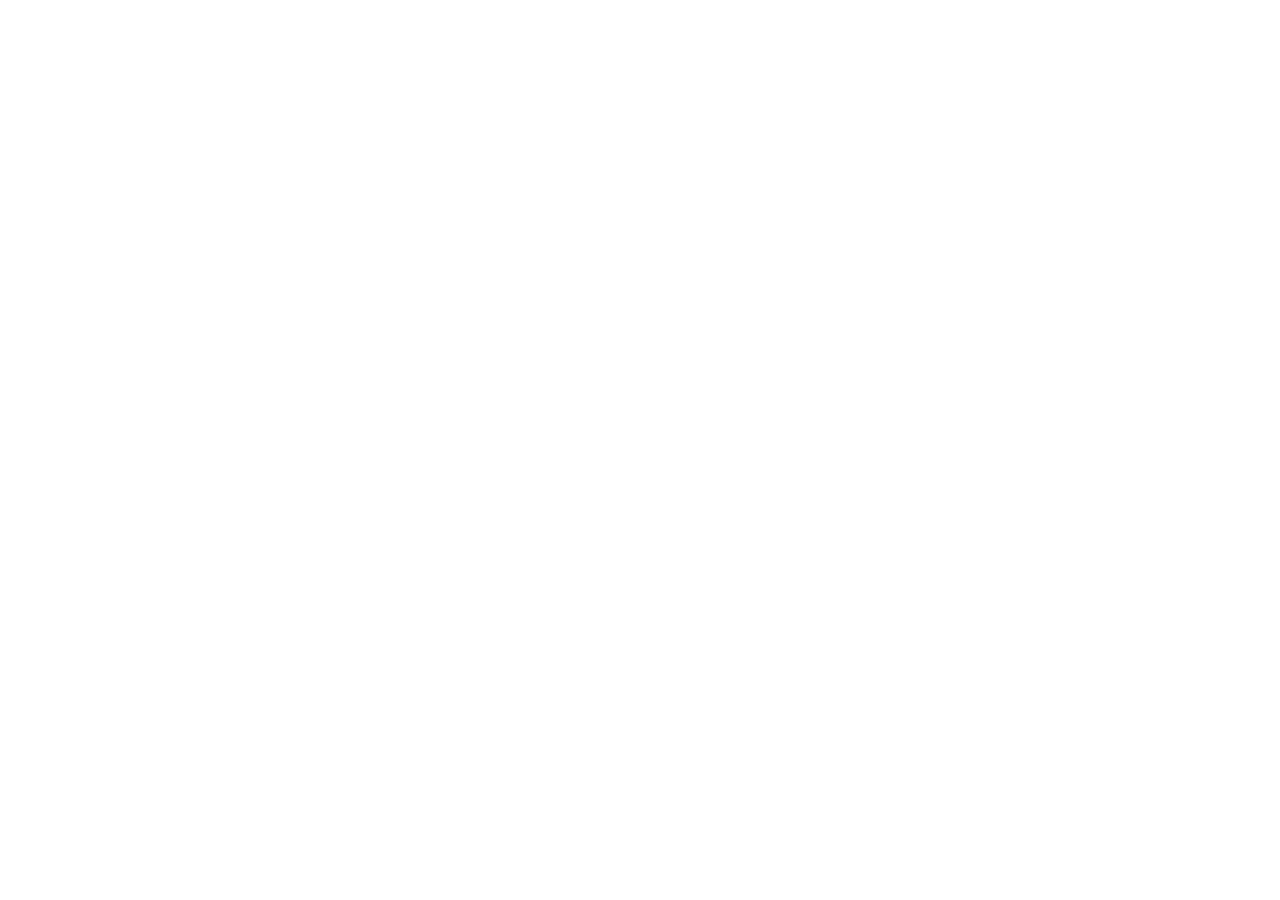
==== album-reader.html @ 13729314 "Refactor album reader HTML and update script logic" ====
<!DOCTYPE html>
<html lang="en">
<head>
    <meta charset="UTF-8">
    <meta name="viewport" content="width=device-width, initial-scale=1.0">
    <title>Document</title>
    <link rel="stylesheet" href="style.css">
</head>
<body>
    <div class="contenedor-album">
        <img src="" alt="" id="caratula-album-reader" style="display: none;">
        <h1 id="titulo-album">Caggando</h1>
        <h2 id="artista-album">Lo hizo tu puta madre</h2>
        <div class="playlistContents" id="lista">
            <span>Nothing here yet</span>
        </div>
    </div>

    <script>
        const parametrosURL = new URLSearchParams(window.location.search);
        const idDisco = parametrosURL.get('id');

        const titulo = document.getElementById('titulo-album');
        const artistaTxt = document.getElementById('artista-album');
        const cover = document.getElementById('caratula-album-reader');
        const lista = document.getElementById('lista');

        if(!idDisco){
            window.location.href = 'index.html';
        }

        Promise.all([
            fetch(`https://cdn.jsdelivr.net/gh/quicknheavy/music-database@main/discos.json?v=${Date.now()}`).then(res => res.json()),
            fetch(`https://cdn.jsdelivr.net/gh/quicknheavy/music-database@main/canciones.json?v=${Date.now()}`).then(res => res.json())
        ])
        .then(([baseDatosDiscos, baseDatosCanciones]) => {
            const infoDelDisco = baseDatosDiscos.find(disco => disco.id === idDisco);

            if (infoDelDisco){
                titulo.innerHTML = infoDelDisco.titulo;
                artistaTxt.innerHTML = infoDelDisco.artista;
                cover.src = infoDelDisco.img;
                cover.style.display = "block";
            } else {
                titulo.innerHTML = "DISCHO NON ENKONTRAU";
            }

            const cancionesDelAlbum = baseDatosCanciones[idDisco];

            if(cancionesDelAlbum && cancionesDelAlbum.length > 0){
                lista.innerHTML = "";
                cancionesDelAlbum.forEach((cancion, i) => {
                    const itemLista = document.createElement('span');
                    itemLista.className = "playableSong";
                    itemLista.style.cursor = "pointer";

                    itemLista.onclick = () => {
                        window.parent.cargarPlaylist(cancionesDelAlbum, i);
                    };
                    
                    itemLista.innerHTML = `${cancion.titulo}`;
                    lista.appendChild(itemLista);
                });
            } else {
                const aviso = document.createElement('span');
                aviso.innerHTML = "El disco no incluye ninguna cancion o esta roto";
                lista.innerHTML = "";
                lista.appendChild(aviso);
            }
        });
    </script>
</body>
</html>
---- style.css ----
@import url('https://fonts.googleapis.com/css2?family=Montserrat:ital,wght@0,100..900;1,100..900&display=swap');

html{
    background-color: #4d4d4d;
    color: #cacaca;
    font-family: 'Montserrat';
    overflow-x: hidden;
    margin: 0;
    padding: 0;
    width: 100%;
    height: 100%;
    box-sizing: border-box;
}

.index{
    background-color: #2c2c2c;
    overflow: hidden;
    margin: 0;
    padding: 0;
    height: 100vh;
}

.songInfo{
    width: 20%;
    font-weight: 10px;
}

iframe{
    width: 100%;
    height: 83vh;
    border: 0
}

.barra-reproductor{
    display: flex;
    flex-direction: column;
    align-items: center;
    width: 100%;
    height: 17vh;
}

#reproductor-audio{
    width: 90%;
}

.contenedor-progreso{
    display: flex;
    align-items: center;
    width: 90%;
    max-width: 500px;
    gap: 10px;
    margin-bottom: 10px;
    font-size: 12px;
    color: #b3b3b3;
}

#barra-progreso{
    flex-grow: 1;
    accent-color: #1db954;
    cursor: pointer;
    height: 4px;
}

.controles{
    display: flex;
    background-color: #3b3b3b;
    padding: 5px;
    align-items: center;
    justify-content: center;
    width: 50vw;
    gap: 5%;
    border-radius: 50px;
}

button{
    width: 15%;
    padding: 5px;
    margin: 2px;
    border-radius: 40px;
}


.albumTitle{
    display: flex;
    flex-direction: column;
    align-items: center;
    width: 100%;
}

.playlistContents{
    display: flex;
    flex-direction: column;
}

span.playableSong{
    background-color: #2c2c2c;
    width: 100%;
    padding: 10px;
}

#contenedor-discos{
    display: flex;
    flex-direction: row;
    width: 100%;
    height: 100%;
    justify-content: center;
    align-items: center;
    flex-wrap: wrap;
}

.album-card{
    background: #3c493f;
    display: flex;
    flex-direction: column;
    width: 30%;
    max-width: 300px;
    min-width: 100px;
    text-align: center;
    justify-content: center;
    margin: 10px;
}

.album-card > img{
    margin: 5px;
}

.busqueda{
    width: 100%;
    display: flex;
    flex-direction: column;
    align-items: center;
}

#buscador{
    height: 4vh;
    width: 50%;
    border-radius: 4vh;
    padding-left: 2vh;
}
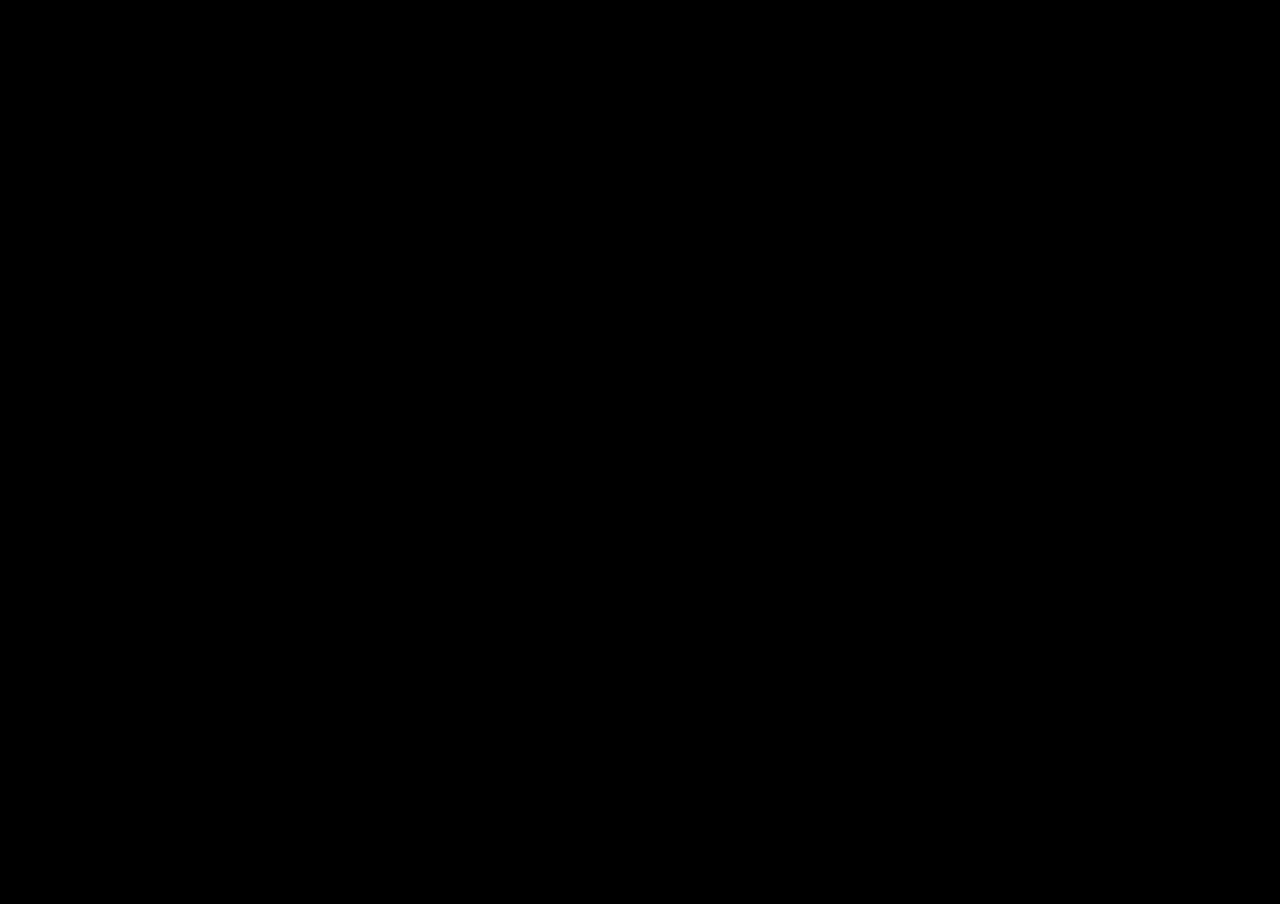
==== commit 905ea899: "Update album-reader.html to log album repo Added logging of the album repository in the script." ====
--- a/album-reader.html
+++ b/album-reader.html
@@ -2,11 +2,11 @@
 <html lang="en">
 <head>
     <meta charset="UTF-8">
-    <meta name="viewport" content="width=device-width, initial-scale=1.0">
+    <meta name="viewport" content="width=device-width, initial-scale=1.0, maximum-scale=1.0, user-scalable=no">
     <title>Document</title>
     <link rel="stylesheet" href="style.css">
 </head>
-<body>
+<body class="album-reader">
     <div class="contenedor-album">
         <img src="" alt="" id="caratula-album-reader" style="display: none;">
         <h1 id="titulo-album">Caggando</h1>
@@ -17,8 +17,7 @@
     </div>
 
     <script>
-        const parametrosURL = new URLSearchParams(window.location.search);
-        const idDisco = parametrosURL.get('id');
+        const idDisco = window.location.search.split('id=')[1]?.split('&')[0];
 
         const titulo = document.getElementById('titulo-album');
         const artistaTxt = document.getElementById('artista-album');
@@ -38,7 +37,9 @@
 
             if (infoDelDisco){
                 titulo.innerHTML = infoDelDisco.titulo;
-                artistaTxt.innerHTML = infoDelDisco.artista;
+                artistaTxt.innerHTML = `<a href="artista.html?artista=${encodeURIComponent(infoDelDisco.artista)}" style="text-decoration: none; color: #fff;">${infoDelDisco.artista}</a>
+                `;
+                console.log(infoDelDisco.repo);
                 cover.src = infoDelDisco.img;
                 cover.style.display = "block";
             } else {
@@ -55,7 +56,7 @@
                     itemLista.style.cursor = "pointer";
 
                     itemLista.onclick = () => {
-                        window.parent.cargarPlaylist(cancionesDelAlbum, i);
+                        window.parent.cargarPlaylist(cancionesDelAlbum, i, infoDelDisco.repo);
                     };
                     
                     itemLista.innerHTML = `${cancion.titulo}`;
--- a/style.css
+++ b/style.css
@@ -1,7 +1,8 @@
 @import url('https://fonts.googleapis.com/css2?family=Montserrat:ital,wght@0,100..900;1,100..900&display=swap');
 
 html{
-    background-color: #4d4d4d;
+    background: linear-gradient(to bottom, #199946, #000000);
+    background-attachment: fixed;
     color: #cacaca;
     font-family: 'Montserrat';
     overflow-x: hidden;
@@ -12,12 +13,16 @@
     box-sizing: border-box;
 }
 
+body#album-reader{
+    background: linear-gradient(to right, #d30000, #000);
+}
+
 .index{
     background-color: #2c2c2c;
     overflow: hidden;
     margin: 0;
     padding: 0;
-    height: 100vh;
+    height: 100svh;
 }
 
 .songInfo{
@@ -27,7 +32,7 @@
 
 iframe{
     width: 100%;
-    height: 83vh;
+    height: 83svh;
     border: 0
 }
 
@@ -35,8 +40,16 @@
     display: flex;
     flex-direction: column;
     align-items: center;
-    width: 100%;
-    height: 17vh;
+    justify-content: center;
+    width: 100%;
+    height: 17svh;
+}
+
+.custom-audio-player{
+    display: flex;
+    flex-direction: column;
+    align-items: center;
+    width: 100%;
 }
 
 #reproductor-audio{
@@ -63,7 +76,6 @@
 
 .controles{
     display: flex;
-    background-color: #3b3b3b;
     padding: 5px;
     align-items: center;
     justify-content: center;
@@ -73,12 +85,16 @@
 }
 
 button{
-    width: 15%;
+    min-width: 10%;
     padding: 5px;
     margin: 2px;
-    border-radius: 40px;
-}
-
+    color: #fff;
+    background-color: #000;
+    border: none;
+    box-shadow: none;
+    outline: none;
+    -webkit-tap-highlight-color: transparent;
+}
 
 .albumTitle{
     display: flex;
@@ -94,8 +110,17 @@
 
 span.playableSong{
     background-color: #2c2c2c;
+    font-weight: 500;
     width: 100%;
     padding: 10px;
+    margin: 1px;
+
+    transition: background-color 0.3s ease, color 0.3s ease;
+}
+
+span.playableSong:hover{
+    background-color: #1db954;
+    color: #000;
 }
 
 #contenedor-discos{
@@ -109,19 +134,32 @@
 }
 
 .album-card{
-    background: #3c493f;
-    display: flex;
-    flex-direction: column;
-    width: 30%;
-    max-width: 300px;
-    min-width: 100px;
+    background-color: #2e2e2e;
+    display: flex;
+    flex-direction: column;
+    width: 300px;
+    height: 350px;
     text-align: center;
-    justify-content: center;
     margin: 10px;
-}
-
-.album-card > img{
-    margin: 5px;
+    padding: 10px;
+    box-shadow: 0 4px 8px rgba(0, 0, 0, 0.2);
+
+    transition: background-color 0.3s ease, transform 0.3s ease, box-shadow 0.3s ease, color 0.3s ease;
+}
+
+.album-card:hover{
+    background-color: #1db954;
+    color: #000;
+    transform: translate(5px, -5px);
+    box-shadow: 0 12px 20px rgba(0, 0, 0, 0.4);
+}
+
+.coverImg{
+    width: 290;
+    height: 290px;
+    padding: 10px;
+    object-fit: cover;
+    border-radius: 30px;
 }
 
 .busqueda{
@@ -132,8 +170,39 @@
 }
 
 #buscador{
-    height: 4vh;
+    height: 4svh;
     width: 50%;
-    border-radius: 4vh;
-    padding-left: 2vh;
-}
+    border-radius: 4svh;
+    padding-left: 2svh;
+}
+
+.contenedor-album{
+    width: 100%;
+    height: 100%;
+    margin: 0;
+    padding: 0;
+    display: flex;
+    flex-direction: column;
+    align-items: center;
+    text-align: center;
+    justify-content: center;
+}
+
+img#caratula-album-reader{
+    width: 40svh;
+    border-radius: 20px;
+    transition: box-shadow 0.3s ease;
+}
+
+img#caratula-album-reader:hover{
+    box-shadow: 0 12px 20px rgba(0, 0, 0, 0.4);
+}
+
+.intro{
+    width: 100vw;
+    height: 100svh;
+}
+
+iframe{
+    border-radius: 0 0 40px 40px;
+}
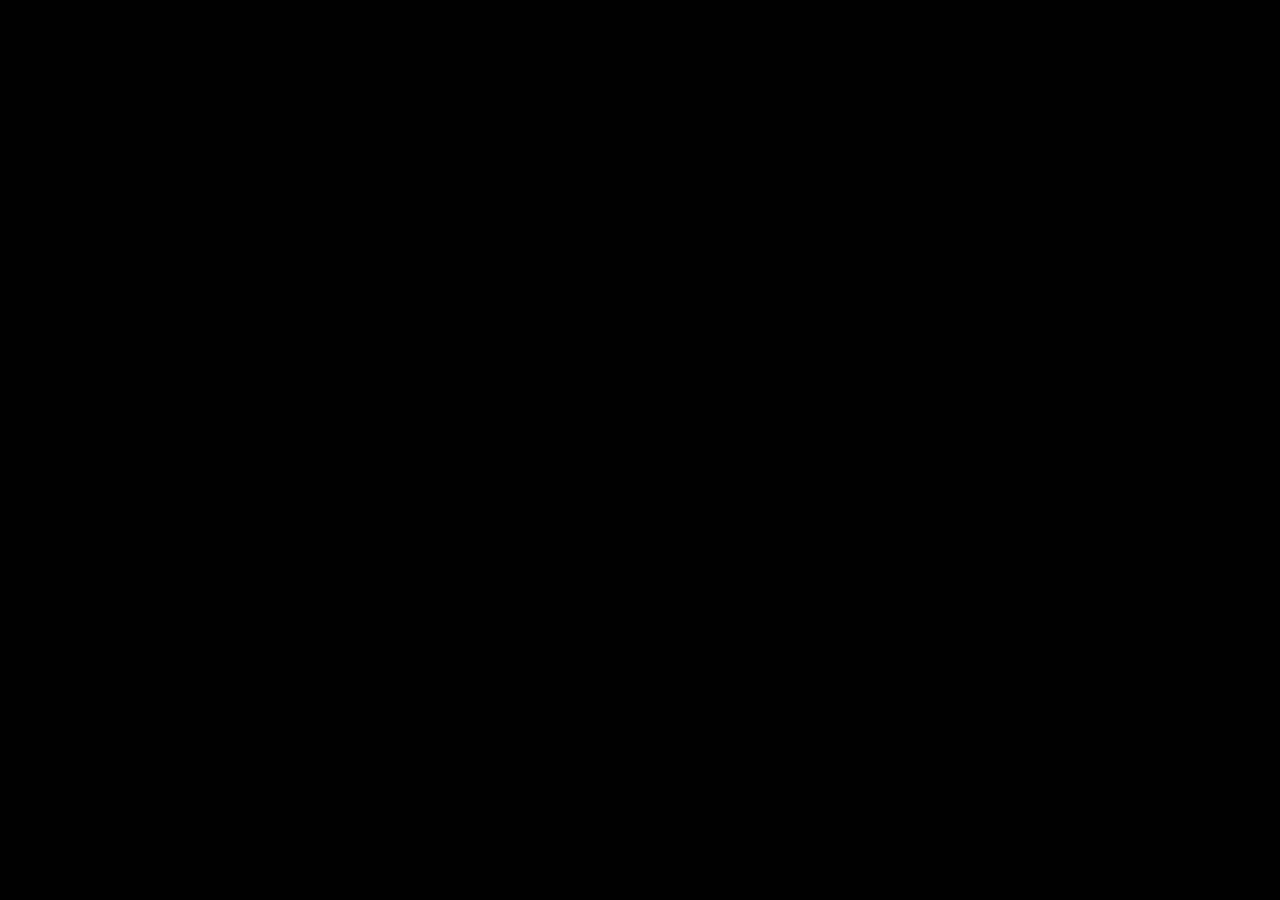
==== commit 684d6027: "Fix HTML encoding issues in album-reader.html" ====
--- a/album-reader.html
+++ b/album-reader.html
@@ -6,7 +6,8 @@
     <title>Document</title>
     <link rel="stylesheet" href="style.css">
 </head>
-<body class="album-reader">
+<body id="album-reader">
+    
     <div class="contenedor-album">
         <img src="" alt="" id="caratula-album-reader" style="display: none;">
         <h1 id="titulo-album">Caggando</h1>
@@ -29,17 +30,15 @@
         }
 
         Promise.all([
-            fetch(`https://cdn.jsdelivr.net/gh/quicknheavy/music-database@main/discos.json?v=${Date.now()}`).then(res => res.json()),
-            fetch(`https://cdn.jsdelivr.net/gh/quicknheavy/music-database@main/canciones.json?v=${Date.now()}`).then(res => res.json())
+            fetch(`https://cdn.jsdelivr.net/gh/quicknheavy/almacen-musica1@main/discos.json?v=${Date.now()}`).then(res => res.json()),
+            fetch(`https://cdn.jsdelivr.net/gh/quicknheavy/almacen-musica1@main/canciones.json?v=${Date.now()}`).then(res => res.json())
         ])
         .then(([baseDatosDiscos, baseDatosCanciones]) => {
             const infoDelDisco = baseDatosDiscos.find(disco => disco.id === idDisco);
 
             if (infoDelDisco){
                 titulo.innerHTML = infoDelDisco.titulo;
-                artistaTxt.innerHTML = `<a href="artista.html?artista=${encodeURIComponent(infoDelDisco.artista)}" style="text-decoration: none; color: #fff;">${infoDelDisco.artista}</a>
-                `;
-                console.log(infoDelDisco.repo);
+                artistaTxt.innerHTML = `<a href="artista.html?artista=${encodeURIComponent(infoDelDisco.artista)}" style="text-decoration: none; color: #fff;">${infoDelDisco.artista}</a>`;
                 cover.src = infoDelDisco.img;
                 cover.style.display = "block";
             } else {
--- a/style.css
+++ b/style.css
@@ -14,7 +14,22 @@
 }
 
 body#album-reader{
-    background: linear-gradient(to right, #d30000, #000);
+    display: flex;
+    flex-direction: column;
+    align-items: center;
+    justify-content: flex-start;
+    min-height: 100%;
+    margin: 0;
+    padding: 0;
+    overflow-y: auto;
+}
+
+body.introWeb{
+    background-color: #000;
+    margin: 0;
+    overflow: hidden;
+    width: 100%;
+    height: 100%;
 }
 
 .index{
@@ -32,17 +47,30 @@
 
 iframe{
     width: 100%;
-    height: 83svh;
-    border: 0
+    height: 80svh;
+    border: 0;
+    border-radius: 0 0 40px 40px;
+}
+
+#reproductor-titulo{
+    font-size: 1.1rem;
+    margin: 0 0 5px 0;
+    white-space: nowrap;
+    overflow: hidden;
+    text-overflow: ellipsis;
+    width: 85%;
+    text-align: center;
 }
 
 .barra-reproductor{
     display: flex;
     flex-direction: column;
     align-items: center;
-    justify-content: center;
-    width: 100%;
-    height: 17svh;
+    justify-content: space-evenly;
+    width: 100%;
+    height: 20svh;
+    padding: 10px 0;
+    box-sizing: border-box;
 }
 
 .custom-audio-player{
@@ -71,29 +99,56 @@
     flex-grow: 1;
     accent-color: #1db954;
     cursor: pointer;
-    height: 4px;
+    height: 6px;
 }
 
 .controles{
     display: flex;
     padding: 5px;
     align-items: center;
+    justify-content: space-between;
+    width: 85vw;
+    max-width: 450px;
+}
+
+button{
+    min-width: 50px;
+    height: 50px;
+    padding: 10px;;
+    margin: 2px;
+    color: #ffffff;
+    background-color: #1e1e1e;
+    border: 1px solid #333333;
+    border-radius: 50%;
+    font-family: 'Montserrat', sans-serif;
+    font-size: 16px;
+    display: inline-flex;
+    align-items: center;
     justify-content: center;
-    width: 50vw;
-    gap: 5%;
-    border-radius: 50px;
-}
-
-button{
-    min-width: 10%;
-    padding: 5px;
-    margin: 2px;
-    color: #fff;
-    background-color: #000;
-    border: none;
-    box-shadow: none;
+    cursor: pointer;
+    transition: all 0.2s ease-in-out;
     outline: none;
     -webkit-tap-highlight-color: transparent;
+    box-shadow: 0 4px 6px rgba(0, 0, 0, 0.3);
+}
+
+button:active{
+    background-color: #1db954;
+    color: #000000;
+    transform: scale(0.92);
+    box-shadow: 0 2px 3px rgba(0, 0, 0, 0.5);
+    border-color: #1db954;
+}
+
+button#play{
+    min-width: 65px;
+    height: 65px;
+}
+
+button#play:active{
+    background-color: #1db954;
+    color: #000000;
+    transform: scale(1.05);
 }
 
 .albumTitle{
@@ -106,6 +161,9 @@
 .playlistContents{
     display: flex;
     flex-direction: column;
+    align-items: center;
+    width: 90%;
+    margin-top: 20px;
 }
 
 span.playableSong{
@@ -137,13 +195,12 @@
     background-color: #2e2e2e;
     display: flex;
     flex-direction: column;
-    width: 300px;
-    height: 350px;
+    width: 30%;
+    height: 195px;
     text-align: center;
     margin: 10px;
     padding: 10px;
     box-shadow: 0 4px 8px rgba(0, 0, 0, 0.2);
-
     transition: background-color 0.3s ease, transform 0.3s ease, box-shadow 0.3s ease, color 0.3s ease;
 }
 
@@ -155,8 +212,8 @@
 }
 
 .coverImg{
-    width: 290;
-    height: 290px;
+    width: 90%;
+    height: auto;
     padding: 10px;
     object-fit: cover;
     border-radius: 30px;
@@ -167,30 +224,41 @@
     display: flex;
     flex-direction: column;
     align-items: center;
+    padding: 15px 0;
 }
 
 #buscador{
-    height: 4svh;
-    width: 50%;
-    border-radius: 4svh;
-    padding-left: 2svh;
+    height: 30px;
+    width: 85%;
+    max-width: 500px;
+    border-radius: 25px;
+    padding-left: 20px;
+    font-size: 16px;
+    border: 1px solid #333;
+    background-color: #1f1f1f;
+    color: #fff;
+    outline: none;
 }
 
 .contenedor-album{
     width: 100%;
-    height: 100%;
-    margin: 0;
-    padding: 0;
+    max-width: 500px;
     display: flex;
     flex-direction: column;
     align-items: center;
     text-align: center;
-    justify-content: center;
+    padding-top: 30px;
+    padding-bottom: 50px;
+    box-sizing: border-box;
 }
 
 img#caratula-album-reader{
-    width: 40svh;
+    width: 65vw;
+    max-width: 260px;
+    height: auto;
+    aspect-ratio: 1 / 1;
     border-radius: 20px;
+    margin-bottom: 15px;
     transition: box-shadow 0.3s ease;
 }
 
@@ -199,10 +267,10 @@
 }
 
 .intro{
-    width: 100vw;
-    height: 100svh;
-}
-
-iframe{
-    border-radius: 0 0 40px 40px;
-}
+    width: 60%;
+    height: auto;
+    position: absolute;
+    top: 50%;
+    left: 50%;
+    transform: translate(-50%, -50%);
+}
